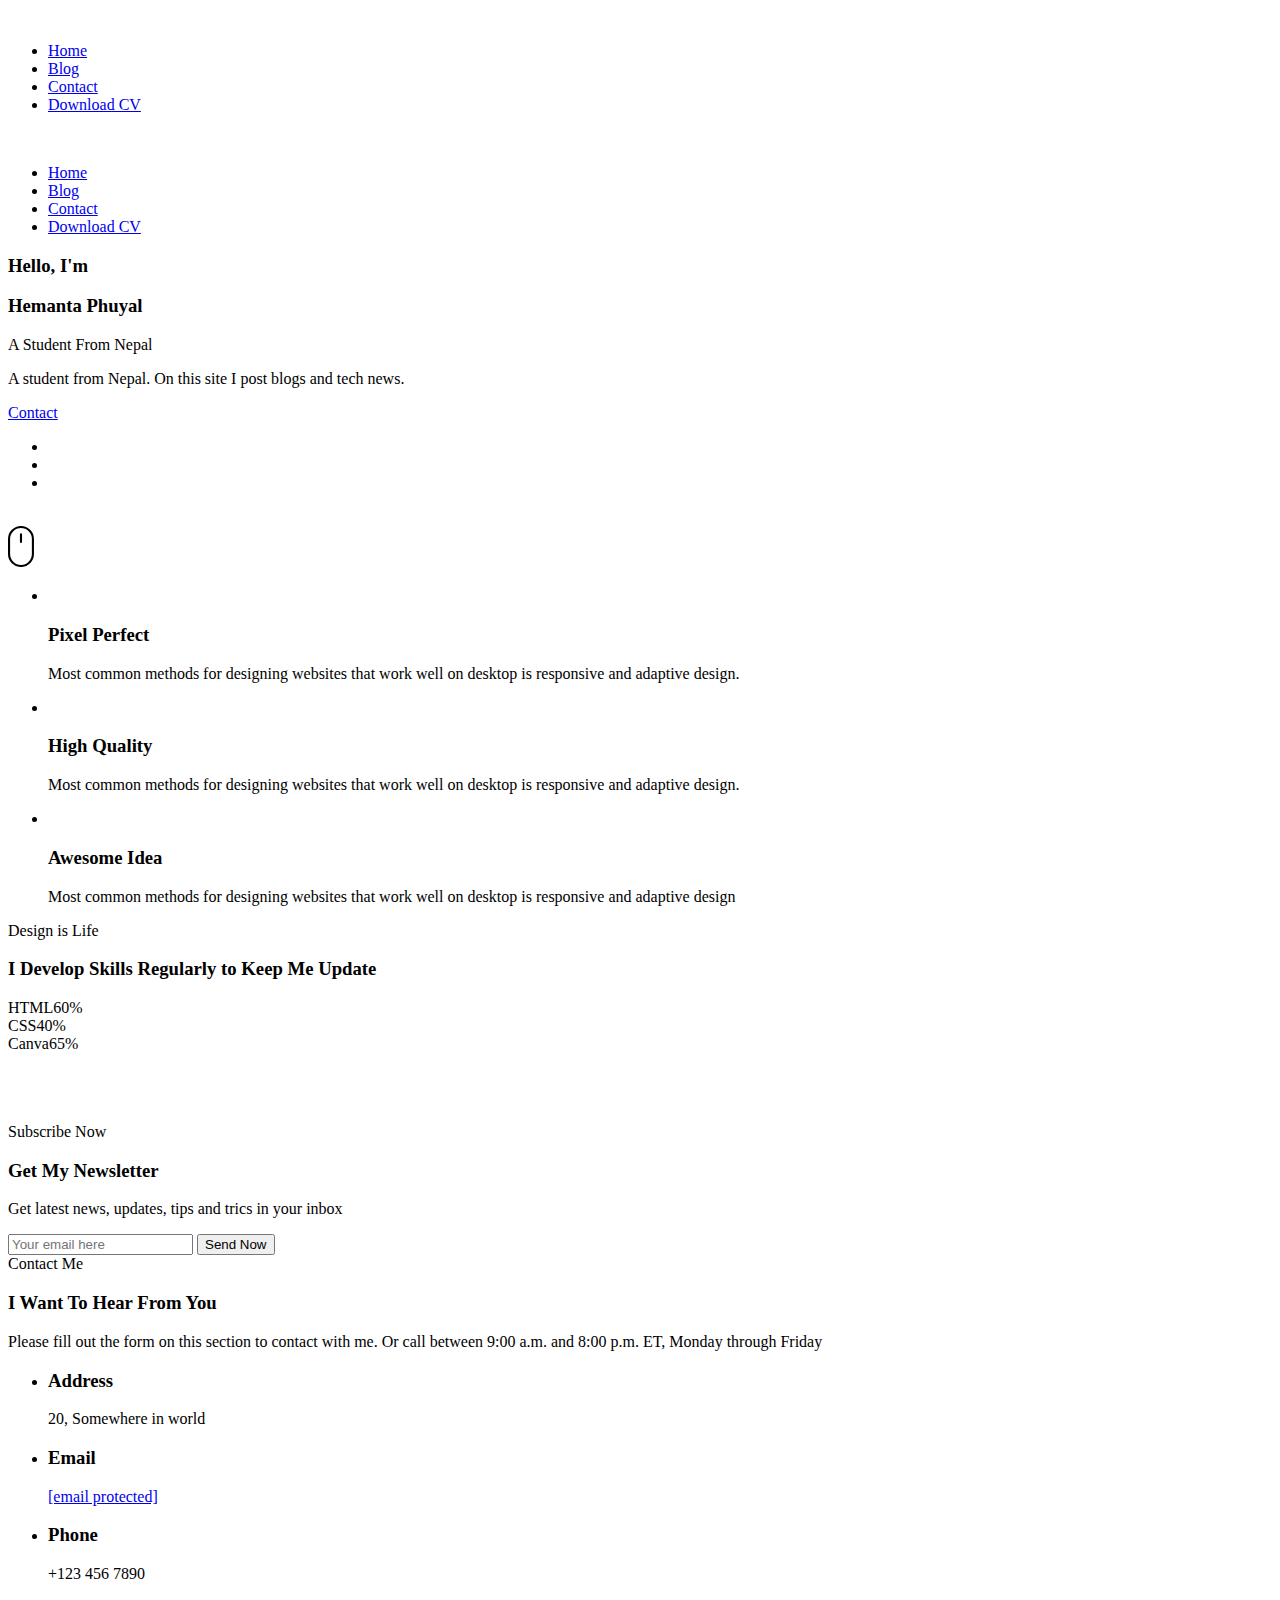
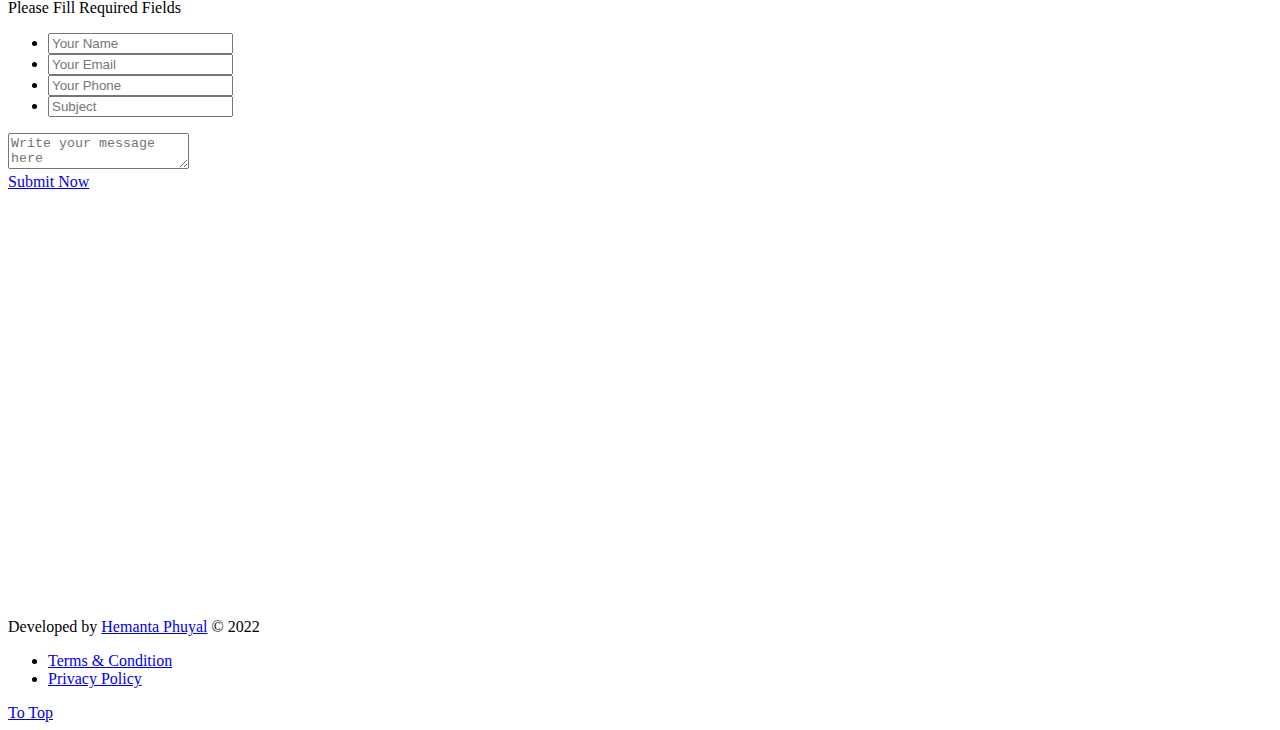
==== index.html @ 766ac23d "Modified title" ====
<!DOCTYPE html>

<!--[if (gte IE 9)|!(IE)]><!--><html lang="en"> <!--<![endif]-->


<head>
<meta http-equiv="Content-Type" content="text/html; charset=utf-8" />
<meta name="description" content="Name of your web site">
<meta name="author" content="Marketify">
<meta name="viewport" content="width=device-width, initial-scale=1, maximum-scale=1">
<title>Dizme | Home</title>

<link href="https://fonts.googleapis.com/css2?family=Jost:ital,wght@0,100;0,200;0,300;0,400;0,500;0,600;0,700;0,800;0,900;1,100;1,200;1,300;1,400;1,500;1,600;1,700;1,800;1,900&amp;display=swap" rel="stylesheet">
<link href="https://fonts.googleapis.com/css2?family=Open+Sans:ital,wght@0,300;0,400;0,500;0,600;0,700;0,800;1,300;1,400;1,500;1,600;1,700;1,800&amp;display=swap" rel="stylesheet">
<link rel="stylesheet" type="text/css" href="css/plugins.css" />
<link rel="stylesheet" type="text/css" href="css/dark.css" />
<link rel="stylesheet" type="text/css" href="css/style.css" />
<!--[if lt IE 9]> <script type="text/javascript" src="js/modernizr.custom.js"></script> <![endif]-->

</head>
<body>

<div id="preloader">
<div class="loader_line"></div>
</div>


<div class="dizme_tm_all_wrap" data-magic-cursor="show">

<div class="dizme_tm_mobile_menu">
<div class="mobile_menu_inner">
<div class="mobile_in">
<div class="logo">
<a href="#"><img src="img/logo/logo.png" alt=""  /></a>
</div>
<div class="trigger">
<div class="hamburger hamburger--slider">
<div class="hamburger-box">
<div class="hamburger-inner"></div>
</div>
</div>
</div>
</div>
</div>
<div class="dropdown">
<div class="dropdown_inner">
<ul class="anchor_nav">
<li class="current"><a href="#home">Home</a></li>
<!--<li><a href="#about">About</a></li>-->
<!--<li><a href="#portfolio">Portfolio</a></li>
<li><a href="#service">Service</a></li>-->
<li><a href="#blog">Blog</a></li>
<li><a href="#contact">Contact</a></li>
<li class="download_cv"><a href="img/cv/1.jpg" download><span>Download CV</span></a></li>
</ul>
</div>
</div>
</div>


<div class="dizme_tm_header">
<div class="container">
<div class="inner">
<div class="logo">
<a href="#"><img src="img/logo/logo.png" alt="" /></a>
</div>
<div class="menu">
<ul class="anchor_nav">
<li class="current"><a href="#home">Home</a></li>
<!--<li><a href="#about">About</a></li>--->
<!--<li><a href="#portfolio">Portfolio</a></li>
<li><a href="#service">Service</a></li>-->
<li><a href="#blog">Blog</a></li>
<li><a href="#contact">Contact</a></li>
<li class="download_cv"><a href="img/cv/1.jpg" download><span>Download CV</span></a></li>
</ul>
</div>
</div>
</div>
</div>


<div class="dizme_tm_section" id="home">
<div class="dizme_tm_hero">
<div class="background" data-img-url="img/slider/1.jpg"></div>
<div class="container">
<div class="content">
<div class="details">
<div class="hello">
<h3 class="orangeText">Hello, I'm</h3>
</div>
<div class="name">
<h3>Hemanta Phuyal</h3>
</div>
<div class="job">
<p>A <span class="greenText">Student</span> From <span class="purpleText">Nepal</span></p>
</div>
<div class="text">
<p>A student from Nepal. On this site I post blogs and tech news.</p>
</div>
<div class="button">
<div class="dizme_tm_button">
<a class="anchor" href="#contact"><span>Contact</span></a>
</div>
<div class="social">
<ul>
<li><a href="https://facebook.com/phuyalhemanta"><i class="icon-facebook-1"></i></a></li>
<li><a href="https://twitter.com/hemanta_phuyal"><i class="icon-twitter-1"></i></a></li>
<!--<li><a href=""><i class="icon-linkedin-1"></i></a></li>-->
<li><a href="https://instagram.com/atp_hemanta"><i class="icon-instagram-1"></i></a></li>
</ul>
</div>
</div>
</div>
<div class="avatar">
<div class="image">
<img src="img/slider/avatar.png" alt="" />
<span class="skills illustrator anim_moveBottom"><img class="svg" src="img/svg/skills/illustrator.svg" alt="" /></span>
<span class="skills photoshop anim_moveBottom"><img class="svg" src="img/svg/skills/photoshop.svg" alt="" /></span>
<span class="skills figma anim_moveBottom"><img class="svg" src="img/svg/skills/figma.svg" alt="" /></span>
</div>
</div>
</div>
</div>
<div class="dizme_tm_down">
<a class="anchor" href="#process">
<svg width="26px" height="100%" viewBox="0 0 247 390" version="1.1" xmlns="http://www.w3.org/2000/svg" xmlns:xlink="http://www.w3.org/1999/xlink" style="fill-rule:evenodd;clip-rule:evenodd;stroke-linecap:round;stroke-linejoin:round;stroke-miterlimit:1.5;">
<path id="wheel" d="M123.359,79.775l0,72.843" style="fill:none;stroke:#000;stroke-width:20px;" />
<path id="mouse" d="M236.717,123.359c0,-62.565 -50.794,-113.359 -113.358,-113.359c-62.565,0 -113.359,50.794 -113.359,113.359l0,143.237c0,62.565 50.794,113.359 113.359,113.359c62.564,0 113.358,-50.794 113.358,-113.359l0,-143.237Z" style="fill:none;stroke:#000;stroke-width:20px;" />
</svg>
</a>
</div>
</div>
</div>


<div class="dizme_tm_section" id="process">
<div class="dizme_tm_process">
<div class="container">
<div class="list">
<ul>
<li class="wow fadeInUp" data-wow-duration="1s">
<div class="list_inner">
<div class="icon">
<span>
<img class="brush" src="img/brushes/process/1.png" alt="" />
<img class="svg" src="img/svg/process/target.svg" alt="" />
</span>
</div>
<div class="title">
<h3>Pixel Perfect</h3>
</div>
<div class="text">
<p>Most common methods for designing websites that work well on desktop is responsive and adaptive design.</p>
</div>
</div>
</li>
<li class="wow fadeInUp" data-wow-duration="1s" data-wow-delay="0.2s">
<div class="list_inner">
<div class="icon">
<span>
<img class="brush" src="img/brushes/process/2.png" alt="" />
<img class="svg" src="img/svg/process/brush.svg" alt="" />
</span>
</div>
<div class="title">
<h3>High Quality</h3>
</div>
<div class="text">
<p>Most common methods for designing websites that work well on desktop is responsive and adaptive design.</p>
</div>
</div>
</li>
<li class="wow fadeInUp" data-wow-duration="1s" data-wow-delay="0.4s">
<div class="list_inner">
<div class="icon">
<span>
<img class="brush" src="img/brushes/process/3.png" alt="" />
<img class="svg" src="img/svg/process/energy.svg" alt="" />
</span>
</div>
<div class="title">
<h3>Awesome Idea</h3>
</div>
<div class="text">
<p>Most common methods for designing websites that work well on desktop is responsive and adaptive design</p>
</div>
</div>
</li>
</ul>
</div>
</div>
</div>
</div>





<div class="dizme_tm_section">
<div class="dizme_tm_skills">
<div class="container">
<div class="wrapper">
<div class="left">
<div class="dizme_tm_main_title wow fadeInUp" data-wow-duration="1s" data-align="left">
<span>Design is Life</span>
<h3>I Develop Skills Regularly to Keep Me Update</h3>
<!--<p>Most common methods for designing websites that work well on desktop is responsive and adaptive design</p>-->
</div>
<div class="dodo_progress wow fadeInUp" data-wow-duration="1s">
<div class="progress_inner" data-value="60" data-color="#f75023">
<span><span class="label">HTML</span><span class="number">60%</span></span>
<div class="background"><div class="bar"><div class="bar_in"></div></div></div>
</div>
<div class="progress_inner" data-value="40" data-color="#1cbe59">
<span><span class="label">CSS</span><span class="number">40%</span></span>
<div class="background"><div class="bar"><div class="bar_in"></div></div></div>
</div>
<div class="progress_inner" data-value="65" data-color="#8067f0">
<span><span class="label">Canva</span><span class="number">65%</span></span>
<div class="background"><div class="bar"><div class="bar_in"></div></div></div>
</div>
</div>
</div>
<div class="right">
<img src="img/skills/1.jpg" alt="" />
</div>
</div>
</div>
</div>
</div>




<!----
<div class="dizme_tm_section" id="blog">
<div class="dizme_tm_news">
<div class="container">
<div class="dizme_tm_main_title" data-align="center">
<span>From My Blog</span>
<h3> Recent Updates, Blog, Tips, Tricks &amp; More</h3>
</div>

<!-------------------Blog 1-------------------------------->
<div class="news_list">
<ul>





<!------------------------------>
</ul>
</div>
</div>
<div class="brush_1 wow zoomIn" data-wow-duration="1s"><img src="img/brushes/news/1.png" alt="" /></div>
<div class="brush_2 wow zoomIn" data-wow-duration="1s"><img src="img/brushes/news/2.png" alt="" /></div>
</div>
</div>


<div class="dizme_tm_section">
<div class="dizme_tm_subscribe">
<div class="container">
<div class="inner">
<div class="background">
<div class="dots" data-img-url="img/subscribe/dots.jpg"></div>
<div class="overlay"></div>
</div>
<div class="content">
<div class="left wow fadeInLeft" data-wow-duration="1s">
<span class="subtitle">Subscribe Now</span>
<h3 class="title">Get My Newsletter</h3>
<p class="text">Get latest news, updates, tips and trics in your inbox</p>
</div>
<div class="right wow fadeInRight" data-wow-duration="1s">
<div class="field">
<input type="text" placeholder="Your email here">
<input type="submit" value="Send Now" />
</div>
</div>
</div>
</div>
</div>
</div>
</div>


<div class="dizme_tm_section" id="contact">
<div class="dizme_tm_contact">
<div class="container">
<div class="dizme_tm_main_title" data-align="center">
<span>Contact Me</span>
<h3>I Want To Hear From You</h3>
<p>Please fill out the form on this section to contact with me. Or call between 9:00 a.m. and 8:00 p.m. ET, Monday through Friday</p>
</div>
<div class="contact_inner">
<div class="left wow fadeInLeft" data-wow-duration="1s">
<ul>
<li>
<div class="list_inner">
<div class="icon orangeBackground">
<i class="icon-location orangeText"></i>
</div>
<div class="short">
<h3>Address</h3>
<span>20, Somewhere in world</span>
</div>
</div>
</li>
<li>
<div class="list_inner">
<div class="icon greenBackground">
<i class="icon-mail-1 greenText"></i>
</div>
<div class="short">
<h3>Email</h3>
<span><a href="#"><span class="__cf_email__" data-cfemail="cba3aea7a7a48bafa2b1a6aee5a8a4a6">[email&#160;protected]</span></a></span>
</div>
</div>
</li>
<li>
<div class="list_inner">
<div class="icon purpleBackground">
<i class="icon-phone purpleText"></i>
</div>
<div class="short">
<h3>Phone</h3>
<span>+123 456 7890</span>
</div>
</div>
</li>
</ul>
</div>
<div class="right wow fadeInRight" data-wow-duration="1s">
<div class="fields">
<form action="https://marketifythemes.net/" method="post" class="contact_form" id="contact_form" autocomplete="off">
<div class="returnmessage" data-success="Your message has been received, We will contact you soon."></div>
<div class="empty_notice"><span>Please Fill Required Fields</span></div>
<div class="input_list">
<ul>
<li><input id="name" type="text" placeholder="Your Name" /></li>
<li><input id="email" type="text" placeholder="Your Email" /></li>
<li><input id="phone" type="number" placeholder="Your Phone" /></li>
<li><input id="subject" type="text" placeholder="Subject" /></li>
</ul>
</div>
<div class="message_area">
<textarea id="message" placeholder="Write your message here"></textarea>
</div>
<div class="dizme_tm_button">
<a id="send_message" href="#"><span>Submit Now</span></a>
</div>
</form>
</div>
</div>
<div class="brush_2 wow fadeInRight" data-wow-duration="1s"><img src="img/brushes/contact/2.png" alt="" /></div>
</div>
<div class="dizme_tm_map wow fadeInUp" data-wow-duration="1s">
<div class="mapouter"><div class="gmap_canvas"><iframe width="100%" height="375" id="gmap_canvas" src="https://maps.google.com/maps?q=2880%20Broadway,%20New%20York&amp;t=&amp;z=13&amp;ie=UTF8&amp;iwloc=&amp;output=embed" frameborder="0" scrolling="no" marginheight="0" marginwidth="0"></iframe><a href="https://www.embedgooglemap.net/blog/divi-discount-code-elegant-themes-coupon"></a><br><style>.mapouter{position:relative;text-align:right;height:375px;width:100%;}</style><a href="https://www.embedgooglemap.net/">how to add google map</a><style>.gmap_canvas {overflow:hidden;background:none!important;height:375px;width:100%;}</style></div></div>

</div>
</div>
<div class="brush_1 wow fadeInLeft" data-wow-duration="1s"><img src="img/brushes/contact/1.png" alt="" /></div>
</div>
</div>


<div class="dizme_tm_section">
<div class="dizme_tm_copyright">
<div class="container">
<div class="inner">
<div class="left wow fadeInLeft" data-wow-duration="1s">
<p>Developed by <a href="hemantaphuyal.com.np" target="_blank">Hemanta Phuyal</a> &copy; 2022</p>
</div>
<div class="right wow fadeInRight" data-wow-duration="1s">
<ul>
<li><a href="#">Terms &amp; Condition</a></li>
<li><a href="#">Privacy Policy</a></li>
</ul>
</div>
</div>
</div>
</div>
</div>


<div class="mouse-cursor cursor-outer"></div>
<div class="mouse-cursor cursor-inner"></div>


<div class="progressbar">
<a href="#"><span class="text">To Top</span></a>
<span class="line"></span>
</div>

</div>


<script data-cfasync="false" src="../../cdn-cgi/scripts/5c5dd728/cloudflare-static/email-decode.min.js"></script><script src="js/jquery.js"></script>
<!--[if lt IE 10]> <script type="text/javascript" src="js/ie8.js"></script> <![endif]-->
<script src="js/plugins.js"></script>
<script src="js/init.js"></script>

</body>


</html>
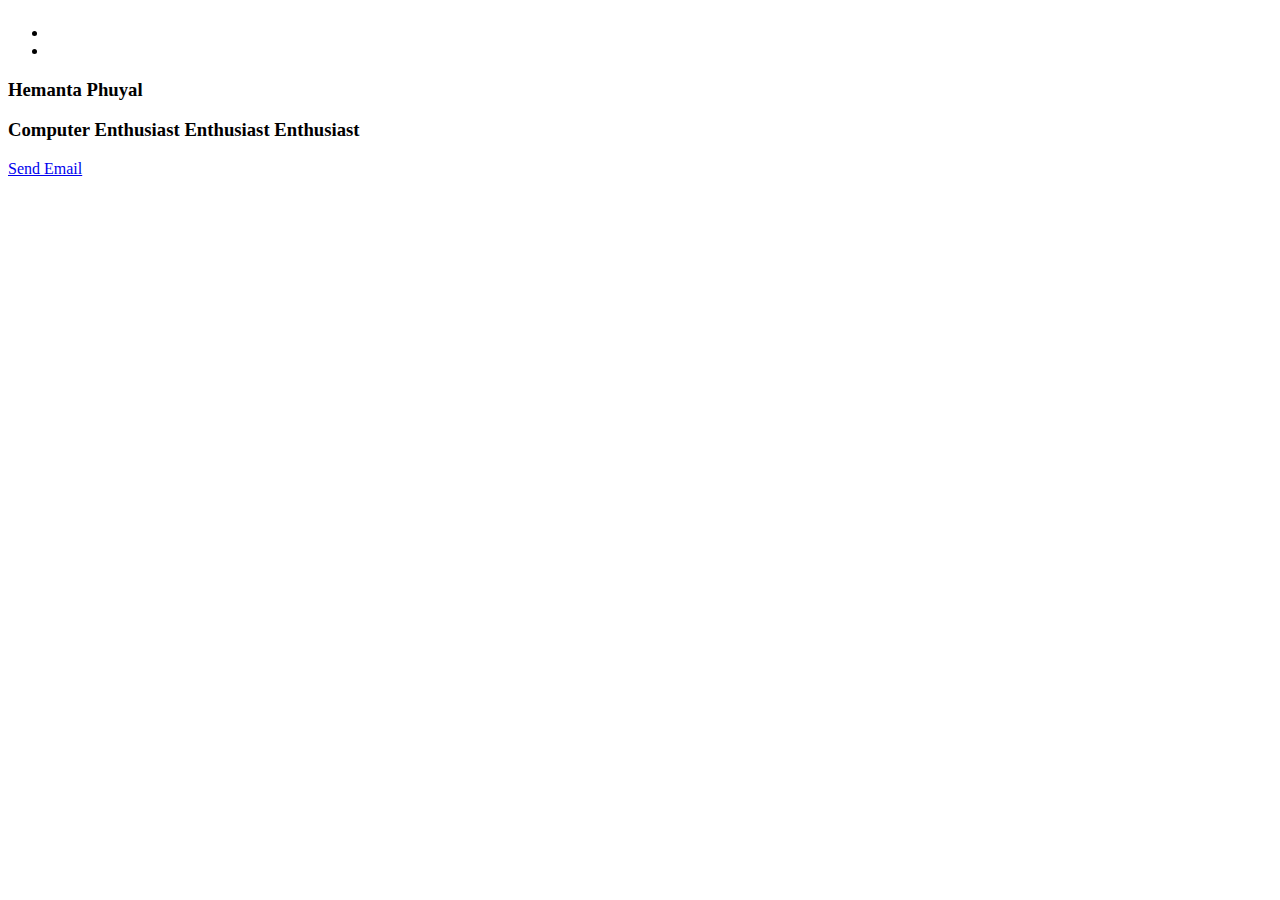
==== commit 219abc3d: "Add files via upload" ====
--- a/index.html
+++ b/index.html
@@ -1,21 +1,16 @@
-<!DOCTYPE html>
-
-<!--[if (gte IE 9)|!(IE)]><!--><html lang="en"> <!--<![endif]-->
-
-
+<html lang="en">
 <head>
 <meta http-equiv="Content-Type" content="text/html; charset=utf-8" />
+<link rel="icon" type="image/png" href="img/favicon.png" />
 <meta name="description" content="Name of your web site">
 <meta name="author" content="Marketify">
 <meta name="viewport" content="width=device-width, initial-scale=1, maximum-scale=1">
-<title>Dizme | Home</title>
+<title>Hemanta Phuyal</title>
 
-<link href="https://fonts.googleapis.com/css2?family=Jost:ital,wght@0,100;0,200;0,300;0,400;0,500;0,600;0,700;0,800;0,900;1,100;1,200;1,300;1,400;1,500;1,600;1,700;1,800;1,900&amp;display=swap" rel="stylesheet">
 <link href="https://fonts.googleapis.com/css2?family=Open+Sans:ital,wght@0,300;0,400;0,500;0,600;0,700;0,800;1,300;1,400;1,500;1,600;1,700;1,800&amp;display=swap" rel="stylesheet">
+<link href="https://fonts.googleapis.com/css2?family=Poppins:ital,wght@0,100;0,200;0,300;0,400;0,500;0,600;0,700;0,800;0,900;1,100;1,200;1,300;1,400;1,500;1,600;1,700;1,800;1,900&amp;display=swap" rel="stylesheet">
 <link rel="stylesheet" type="text/css" href="css/plugins.css" />
-<link rel="stylesheet" type="text/css" href="css/dark.css" />
 <link rel="stylesheet" type="text/css" href="css/style.css" />
-<!--[if lt IE 9]> <script type="text/javascript" src="js/modernizr.custom.js"></script> <![endif]-->
 
 </head>
 <body>
@@ -24,378 +19,60 @@
 <div class="loader_line"></div>
 </div>
 
+<div class="edrea_tm_all_wrap" data-magic-cursor="show" data-enter="fadeInUp" data-exit="">
 
-<div class="dizme_tm_all_wrap" data-magic-cursor="show">
+<div class="waves"></div>
 
-<div class="dizme_tm_mobile_menu">
-<div class="mobile_menu_inner">
-<div class="mobile_in">
+
+<div class="edrea_tm_topbar">
+<div class="topbar_inner">
 <div class="logo">
-<a href="#"><img src="img/logo/logo.png" alt=""  /></a>
+<a href="index.html"><img src="img/logo/logo.png" alt="" /></a>
 </div>
-<div class="trigger">
-<div class="hamburger hamburger--slider">
-<div class="hamburger-box">
-<div class="hamburger-inner"></div>
+
 </div>
 </div>
+
+
+
+<div class="edrea_tm_header">
+<div class="header_inner">
+<div class="logo">
+<a href="#"><img src="img/logo/logo.png" alt="" /></a>
 </div>
-</div>
-</div>
-<div class="dropdown">
-<div class="dropdown_inner">
-<ul class="anchor_nav">
-<li class="current"><a href="#home">Home</a></li>
-<!--<li><a href="#about">About</a></li>-->
-<!--<li><a href="#portfolio">Portfolio</a></li>
-<li><a href="#service">Service</a></li>-->
-<li><a href="#blog">Blog</a></li>
-<li><a href="#contact">Contact</a></li>
-<li class="download_cv"><a href="img/cv/1.jpg" download><span>Download CV</span></a></li>
+<div class="menu">
+<ul class="transition_link">
+<li class="active"><a href="#home"></a></li>
+<li><a href="#contact"></a></li>
 </ul>
 </div>
 </div>
 </div>
 
 
-<div class="dizme_tm_header">
-<div class="container">
-<div class="inner">
-<div class="logo">
-<a href="#"><img src="img/logo/logo.png" alt="" /></a>
-</div>
-<div class="menu">
-<ul class="anchor_nav">
-<li class="current"><a href="#home">Home</a></li>
-<!--<li><a href="#about">About</a></li>--->
-<!--<li><a href="#portfolio">Portfolio</a></li>
-<li><a href="#service">Service</a></li>-->
-<li><a href="#blog">Blog</a></li>
-<li><a href="#contact">Contact</a></li>
-<li class="download_cv"><a href="img/cv/1.jpg" download><span>Download CV</span></a></li>
-</ul>
+<div class="edrea_tm_content">
+
+<div class="edrea_tm_section animated" id="home">
+<div class="section_inner">
+<div class="edrea_tm_home">
+<h3 class="name">Hemanta <span class="coloring">Phuyal</span></h3>
+<h3 class="job">
+<span class="cd-headline rotate-1"> 
+<span class="blc">Computer</span>
+<span class="cd-words-wrapper">
+<b class="is-visible">Enthusiast</b>
+<b>Enthusiast</b>
+<b>Enthusiast</b>
+</span>
+</span>
+</h3>
+<div class="edrea_tm_button">
+<a href="https://mail.google.com/mail/u/1/#inbox?compose=GTvVlcSBmWtkjdwfHfdGHvPQTlqxLsbJmjRPhpgvTHQRdpGbDbNLKGwNnqWnRKNrNftbpswsLCnGh">Send Email</a>
 </div>
 </div>
 </div>
 </div>
 
-
-<div class="dizme_tm_section" id="home">
-<div class="dizme_tm_hero">
-<div class="background" data-img-url="img/slider/1.jpg"></div>
-<div class="container">
-<div class="content">
-<div class="details">
-<div class="hello">
-<h3 class="orangeText">Hello, I'm</h3>
-</div>
-<div class="name">
-<h3>Hemanta Phuyal</h3>
-</div>
-<div class="job">
-<p>A <span class="greenText">Student</span> From <span class="purpleText">Nepal</span></p>
-</div>
-<div class="text">
-<p>A student from Nepal. On this site I post blogs and tech news.</p>
-</div>
-<div class="button">
-<div class="dizme_tm_button">
-<a class="anchor" href="#contact"><span>Contact</span></a>
-</div>
-<div class="social">
-<ul>
-<li><a href="https://facebook.com/phuyalhemanta"><i class="icon-facebook-1"></i></a></li>
-<li><a href="https://twitter.com/hemanta_phuyal"><i class="icon-twitter-1"></i></a></li>
-<!--<li><a href=""><i class="icon-linkedin-1"></i></a></li>-->
-<li><a href="https://instagram.com/atp_hemanta"><i class="icon-instagram-1"></i></a></li>
-</ul>
-</div>
-</div>
-</div>
-<div class="avatar">
-<div class="image">
-<img src="img/slider/avatar.png" alt="" />
-<span class="skills illustrator anim_moveBottom"><img class="svg" src="img/svg/skills/illustrator.svg" alt="" /></span>
-<span class="skills photoshop anim_moveBottom"><img class="svg" src="img/svg/skills/photoshop.svg" alt="" /></span>
-<span class="skills figma anim_moveBottom"><img class="svg" src="img/svg/skills/figma.svg" alt="" /></span>
-</div>
-</div>
-</div>
-</div>
-<div class="dizme_tm_down">
-<a class="anchor" href="#process">
-<svg width="26px" height="100%" viewBox="0 0 247 390" version="1.1" xmlns="http://www.w3.org/2000/svg" xmlns:xlink="http://www.w3.org/1999/xlink" style="fill-rule:evenodd;clip-rule:evenodd;stroke-linecap:round;stroke-linejoin:round;stroke-miterlimit:1.5;">
-<path id="wheel" d="M123.359,79.775l0,72.843" style="fill:none;stroke:#000;stroke-width:20px;" />
-<path id="mouse" d="M236.717,123.359c0,-62.565 -50.794,-113.359 -113.358,-113.359c-62.565,0 -113.359,50.794 -113.359,113.359l0,143.237c0,62.565 50.794,113.359 113.359,113.359c62.564,0 113.358,-50.794 113.358,-113.359l0,-143.237Z" style="fill:none;stroke:#000;stroke-width:20px;" />
-</svg>
-</a>
-</div>
-</div>
-</div>
-
-
-<div class="dizme_tm_section" id="process">
-<div class="dizme_tm_process">
-<div class="container">
-<div class="list">
-<ul>
-<li class="wow fadeInUp" data-wow-duration="1s">
-<div class="list_inner">
-<div class="icon">
-<span>
-<img class="brush" src="img/brushes/process/1.png" alt="" />
-<img class="svg" src="img/svg/process/target.svg" alt="" />
-</span>
-</div>
-<div class="title">
-<h3>Pixel Perfect</h3>
-</div>
-<div class="text">
-<p>Most common methods for designing websites that work well on desktop is responsive and adaptive design.</p>
-</div>
-</div>
-</li>
-<li class="wow fadeInUp" data-wow-duration="1s" data-wow-delay="0.2s">
-<div class="list_inner">
-<div class="icon">
-<span>
-<img class="brush" src="img/brushes/process/2.png" alt="" />
-<img class="svg" src="img/svg/process/brush.svg" alt="" />
-</span>
-</div>
-<div class="title">
-<h3>High Quality</h3>
-</div>
-<div class="text">
-<p>Most common methods for designing websites that work well on desktop is responsive and adaptive design.</p>
-</div>
-</div>
-</li>
-<li class="wow fadeInUp" data-wow-duration="1s" data-wow-delay="0.4s">
-<div class="list_inner">
-<div class="icon">
-<span>
-<img class="brush" src="img/brushes/process/3.png" alt="" />
-<img class="svg" src="img/svg/process/energy.svg" alt="" />
-</span>
-</div>
-<div class="title">
-<h3>Awesome Idea</h3>
-</div>
-<div class="text">
-<p>Most common methods for designing websites that work well on desktop is responsive and adaptive design</p>
-</div>
-</div>
-</li>
-</ul>
-</div>
-</div>
-</div>
-</div>
-
-
-
-
-
-<div class="dizme_tm_section">
-<div class="dizme_tm_skills">
-<div class="container">
-<div class="wrapper">
-<div class="left">
-<div class="dizme_tm_main_title wow fadeInUp" data-wow-duration="1s" data-align="left">
-<span>Design is Life</span>
-<h3>I Develop Skills Regularly to Keep Me Update</h3>
-<!--<p>Most common methods for designing websites that work well on desktop is responsive and adaptive design</p>-->
-</div>
-<div class="dodo_progress wow fadeInUp" data-wow-duration="1s">
-<div class="progress_inner" data-value="60" data-color="#f75023">
-<span><span class="label">HTML</span><span class="number">60%</span></span>
-<div class="background"><div class="bar"><div class="bar_in"></div></div></div>
-</div>
-<div class="progress_inner" data-value="40" data-color="#1cbe59">
-<span><span class="label">CSS</span><span class="number">40%</span></span>
-<div class="background"><div class="bar"><div class="bar_in"></div></div></div>
-</div>
-<div class="progress_inner" data-value="65" data-color="#8067f0">
-<span><span class="label">Canva</span><span class="number">65%</span></span>
-<div class="background"><div class="bar"><div class="bar_in"></div></div></div>
-</div>
-</div>
-</div>
-<div class="right">
-<img src="img/skills/1.jpg" alt="" />
-</div>
-</div>
-</div>
-</div>
-</div>
-
-
-
-
-<!----
-<div class="dizme_tm_section" id="blog">
-<div class="dizme_tm_news">
-<div class="container">
-<div class="dizme_tm_main_title" data-align="center">
-<span>From My Blog</span>
-<h3> Recent Updates, Blog, Tips, Tricks &amp; More</h3>
-</div>
-
-<!-------------------Blog 1-------------------------------->
-<div class="news_list">
-<ul>
-
-
-
-
-
-<!------------------------------>
-</ul>
-</div>
-</div>
-<div class="brush_1 wow zoomIn" data-wow-duration="1s"><img src="img/brushes/news/1.png" alt="" /></div>
-<div class="brush_2 wow zoomIn" data-wow-duration="1s"><img src="img/brushes/news/2.png" alt="" /></div>
-</div>
-</div>
-
-
-<div class="dizme_tm_section">
-<div class="dizme_tm_subscribe">
-<div class="container">
-<div class="inner">
-<div class="background">
-<div class="dots" data-img-url="img/subscribe/dots.jpg"></div>
-<div class="overlay"></div>
-</div>
-<div class="content">
-<div class="left wow fadeInLeft" data-wow-duration="1s">
-<span class="subtitle">Subscribe Now</span>
-<h3 class="title">Get My Newsletter</h3>
-<p class="text">Get latest news, updates, tips and trics in your inbox</p>
-</div>
-<div class="right wow fadeInRight" data-wow-duration="1s">
-<div class="field">
-<input type="text" placeholder="Your email here">
-<input type="submit" value="Send Now" />
-</div>
-</div>
-</div>
-</div>
-</div>
-</div>
-</div>
-
-
-<div class="dizme_tm_section" id="contact">
-<div class="dizme_tm_contact">
-<div class="container">
-<div class="dizme_tm_main_title" data-align="center">
-<span>Contact Me</span>
-<h3>I Want To Hear From You</h3>
-<p>Please fill out the form on this section to contact with me. Or call between 9:00 a.m. and 8:00 p.m. ET, Monday through Friday</p>
-</div>
-<div class="contact_inner">
-<div class="left wow fadeInLeft" data-wow-duration="1s">
-<ul>
-<li>
-<div class="list_inner">
-<div class="icon orangeBackground">
-<i class="icon-location orangeText"></i>
-</div>
-<div class="short">
-<h3>Address</h3>
-<span>20, Somewhere in world</span>
-</div>
-</div>
-</li>
-<li>
-<div class="list_inner">
-<div class="icon greenBackground">
-<i class="icon-mail-1 greenText"></i>
-</div>
-<div class="short">
-<h3>Email</h3>
-<span><a href="#"><span class="__cf_email__" data-cfemail="cba3aea7a7a48bafa2b1a6aee5a8a4a6">[email&#160;protected]</span></a></span>
-</div>
-</div>
-</li>
-<li>
-<div class="list_inner">
-<div class="icon purpleBackground">
-<i class="icon-phone purpleText"></i>
-</div>
-<div class="short">
-<h3>Phone</h3>
-<span>+123 456 7890</span>
-</div>
-</div>
-</li>
-</ul>
-</div>
-<div class="right wow fadeInRight" data-wow-duration="1s">
-<div class="fields">
-<form action="https://marketifythemes.net/" method="post" class="contact_form" id="contact_form" autocomplete="off">
-<div class="returnmessage" data-success="Your message has been received, We will contact you soon."></div>
-<div class="empty_notice"><span>Please Fill Required Fields</span></div>
-<div class="input_list">
-<ul>
-<li><input id="name" type="text" placeholder="Your Name" /></li>
-<li><input id="email" type="text" placeholder="Your Email" /></li>
-<li><input id="phone" type="number" placeholder="Your Phone" /></li>
-<li><input id="subject" type="text" placeholder="Subject" /></li>
-</ul>
-</div>
-<div class="message_area">
-<textarea id="message" placeholder="Write your message here"></textarea>
-</div>
-<div class="dizme_tm_button">
-<a id="send_message" href="#"><span>Submit Now</span></a>
-</div>
-</form>
-</div>
-</div>
-<div class="brush_2 wow fadeInRight" data-wow-duration="1s"><img src="img/brushes/contact/2.png" alt="" /></div>
-</div>
-<div class="dizme_tm_map wow fadeInUp" data-wow-duration="1s">
-<div class="mapouter"><div class="gmap_canvas"><iframe width="100%" height="375" id="gmap_canvas" src="https://maps.google.com/maps?q=2880%20Broadway,%20New%20York&amp;t=&amp;z=13&amp;ie=UTF8&amp;iwloc=&amp;output=embed" frameborder="0" scrolling="no" marginheight="0" marginwidth="0"></iframe><a href="https://www.embedgooglemap.net/blog/divi-discount-code-elegant-themes-coupon"></a><br><style>.mapouter{position:relative;text-align:right;height:375px;width:100%;}</style><a href="https://www.embedgooglemap.net/">how to add google map</a><style>.gmap_canvas {overflow:hidden;background:none!important;height:375px;width:100%;}</style></div></div>
-
-</div>
-</div>
-<div class="brush_1 wow fadeInLeft" data-wow-duration="1s"><img src="img/brushes/contact/1.png" alt="" /></div>
-</div>
-</div>
-
-
-<div class="dizme_tm_section">
-<div class="dizme_tm_copyright">
-<div class="container">
-<div class="inner">
-<div class="left wow fadeInLeft" data-wow-duration="1s">
-<p>Developed by <a href="hemantaphuyal.com.np" target="_blank">Hemanta Phuyal</a> &copy; 2022</p>
-</div>
-<div class="right wow fadeInRight" data-wow-duration="1s">
-<ul>
-<li><a href="#">Terms &amp; Condition</a></li>
-<li><a href="#">Privacy Policy</a></li>
-</ul>
-</div>
-</div>
-</div>
-</div>
-</div>
-
-
-<div class="mouse-cursor cursor-outer"></div>
-<div class="mouse-cursor cursor-inner"></div>
-
-
-<div class="progressbar">
-<a href="#"><span class="text">To Top</span></a>
-<span class="line"></span>
-</div>
-
-</div>
 
 
 <script data-cfasync="false" src="../../cdn-cgi/scripts/5c5dd728/cloudflare-static/email-decode.min.js"></script><script src="js/jquery.js"></script>
@@ -404,6 +81,4 @@
 <script src="js/init.js"></script>
 
 </body>
-
-
 </html>